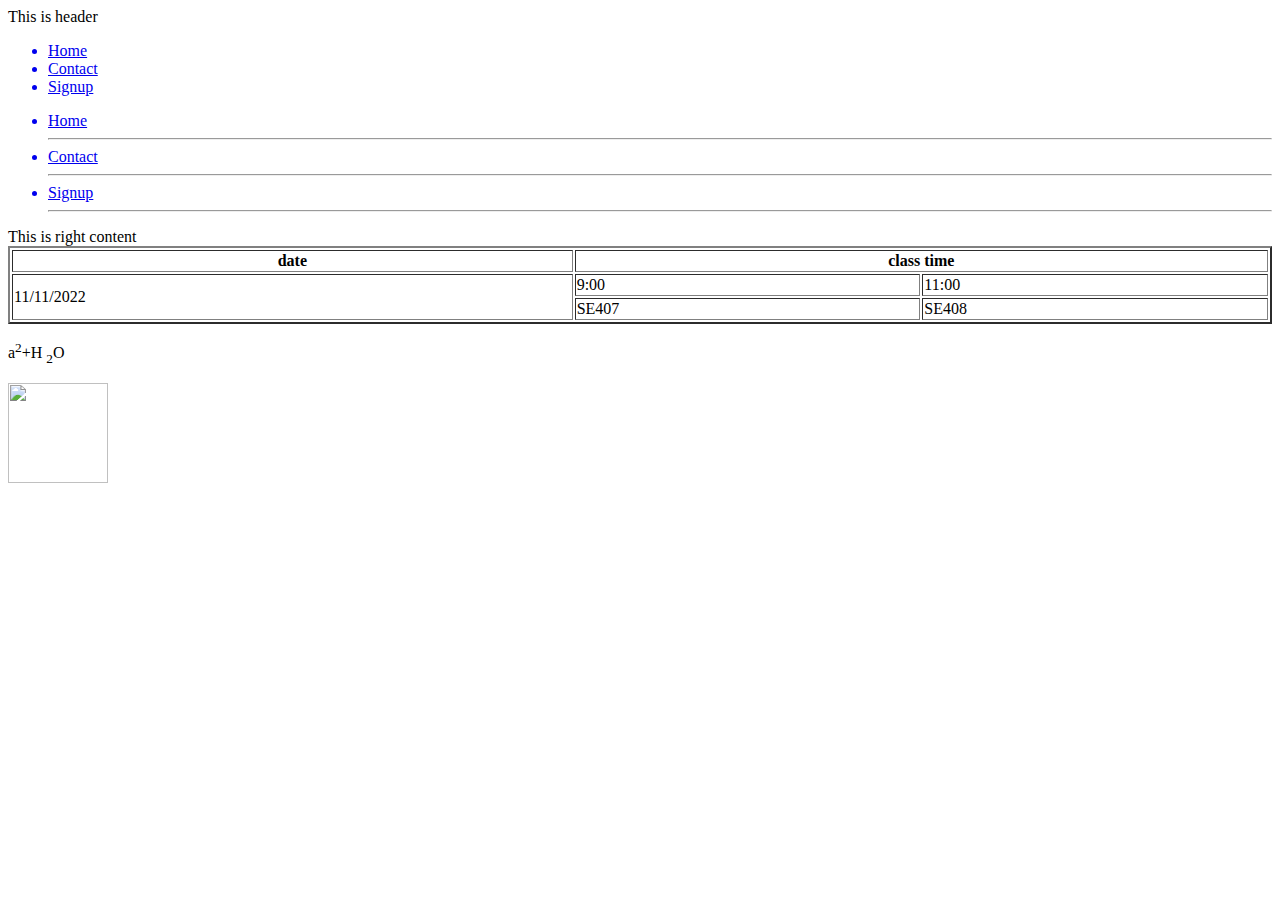
==== contact.html @ f0546829 "Html web application HW-2" ====
<!DOCTYPE>
<html>
	<head>
		<title> This is my 1st webpage</title>
		<link rel="stylesheet" href="css/style.css">
	</head>
	<body>

		<div id="head">
			This is header
		</div>
		<div id="menu">
		<ul>
            <a href="index.html"><li> Home</li></a>
           <a href="contact.html"> <li> Contact</li></a>
            <a href="signup.html"><li> Signup</li></a>
            </ul>		
		</div>
		<div id="left-content">
		<ul>
            <a href="#"><li> Home</li></a> <hr>
           <a href="#"> <li> Contact</li></a><hr>
            <a href="#"><li> Signup</li></a><hr>
            </ul>
		</div>
		<div id="righ-content">
		This is right content
            <Table border="2px" Style=" width: 100%;">
            <tr> <th>date</th><th  colspan="2"> class time</th></tr>
            <tr> <td rowspan="2"> 11/11/2022 </td><td>9:00</td><td>11:00</td></tr>
            <tr><td>SE407</td><td>SE408</td></tr>
            
        </Table>
            <p> a<sup>2</sup>+H <sub>2</sub>O</p>
		</div>
		<div id="footer">
		<img src="image/tulips.jpg" width="100px" height="100px">
        </div>
        
	</body>
</html>
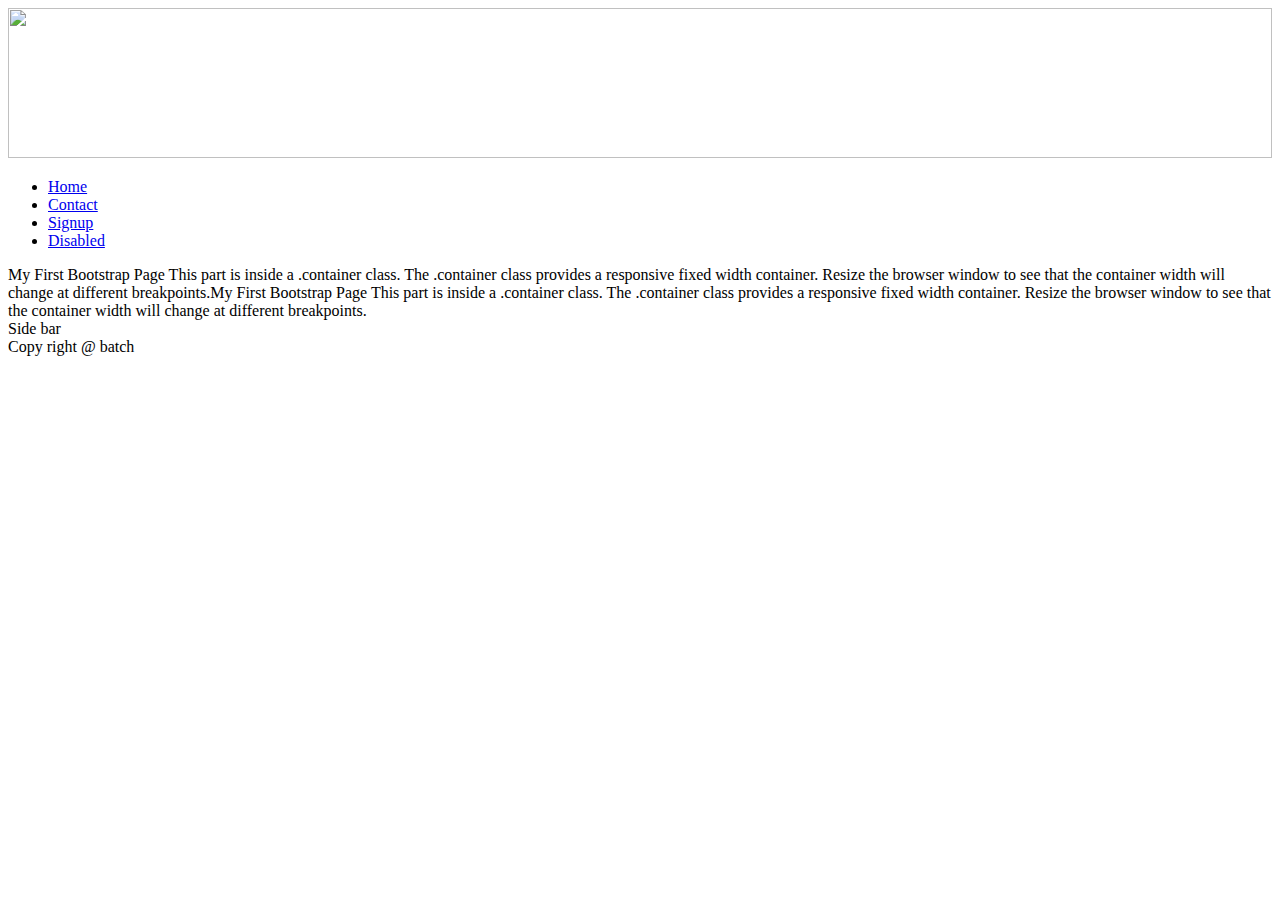
==== commit 99eee35e: "Web page using bootstrap and css html js. HW-4" ====
--- a/contact.html
+++ b/contact.html
@@ -1,41 +1,58 @@
-<!DOCTYPE>
-<html>
-	<head>
-		<title> This is my 1st webpage</title>
-		<link rel="stylesheet" href="css/style.css">
-	</head>
-	<body>
+<!DOCTYPE html>
+<html lang="en">
+<head>
+  <title>Bootstrap Example</title>
+  <meta charset="utf-8">
+  <meta name="viewport" content="width=device-width, initial-scale=1">
+  <link href="bootstrap/css/bootstrap.min.css" rel="stylesheet">
+  <script src="bootstrap/js/bootstrap.bundle.min.js"></script>
+</head>
+<body>
+  
+<div class="container">
+  <div class="row">
+      <div class="col-sm-12 text-danger bg-info">
+      <img src="images\4.png  " width="100%" height="150px">
+      </div>
+    </div>
+    <div class="row">
+    <div class="col-sm-12 bg-danger"> <ul class="nav">
+  <li class="nav-item">
+    <a class="nav-link" href="index.html">Home</a>
+  </li>
+  <li class="nav-item">
+    <a class="nav-link" href="contact.html">Contact</a>
+  </li>
+  <li class="nav-item">
+    <a class="nav-link" href="signup.html">Signup</a>
+  </li>
+  <li class="nav-item">
+    <a class="nav-link " href="#">Disabled</a>
+  </li>
+</ul>
+</div>
+    </div>
+    <div class="row">
+    <div class="col-sm-4 bg-info"> My First Bootstrap Page
+This part is inside a .container class.
 
-		<div id="head">
-			This is header
+The .container class provides a responsive fixed width container.
+
+Resize the browser window to see that the container width will change at different breakpoints.My First Bootstrap Page
+This part is inside a .container class.
+
+The .container class provides a responsive fixed width container.
+
+Resize the browser window to see that the container width will change at different breakpoints.</div>
+        <div class="col-sm-8 bg-primary"> Side bar
+		
+		
 		</div>
-		<div id="menu">
-		<ul>
-            <a href="index.html"><li> Home</li></a>
-           <a href="contact.html"> <li> Contact</li></a>
-            <a href="signup.html"><li> Signup</li></a>
-            </ul>		
-		</div>
-		<div id="left-content">
-		<ul>
-            <a href="#"><li> Home</li></a> <hr>
-           <a href="#"> <li> Contact</li></a><hr>
-            <a href="#"><li> Signup</li></a><hr>
-            </ul>
-		</div>
-		<div id="righ-content">
-		This is right content
-            <Table border="2px" Style=" width: 100%;">
-            <tr> <th>date</th><th  colspan="2"> class time</th></tr>
-            <tr> <td rowspan="2"> 11/11/2022 </td><td>9:00</td><td>11:00</td></tr>
-            <tr><td>SE407</td><td>SE408</td></tr>
-            
-        </Table>
-            <p> a<sup>2</sup>+H <sub>2</sub>O</p>
-		</div>
-		<div id="footer">
-		<img src="image/tulips.jpg" width="100px" height="100px">
-        </div>
-        
-	</body>
+    </div>
+    <div class="row">
+      <div class="col-sm-12 text-danger bg-dark">Copy right @ batch </div>
+    </div>
+</div>
+
+</body>
 </html>
